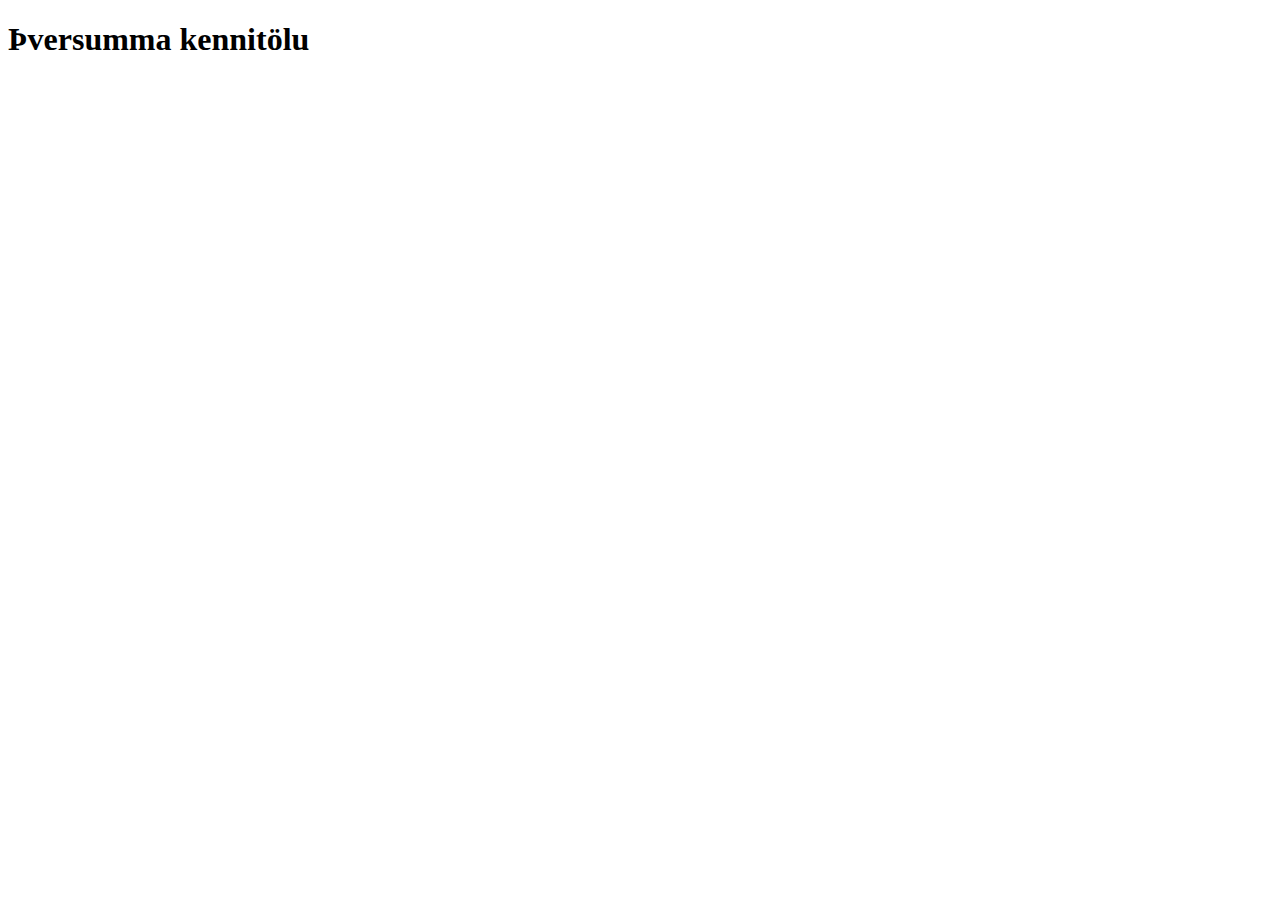
==== templates/default.html @ 9d6565d0 "setup" ====
<!DOCTYPE html>
<html lang="en">
<head>
    <meta charset="UTF-8">
    <meta name="viewport" content="width=device-width, initial-scale=1.0">
    <meta http-equiv="X-UA-Compatible" content="ie=edge">
    <title>Document</title>
</head>
<body>
    <h1>Þversumma kennitölu</h1>
</body>
</html>
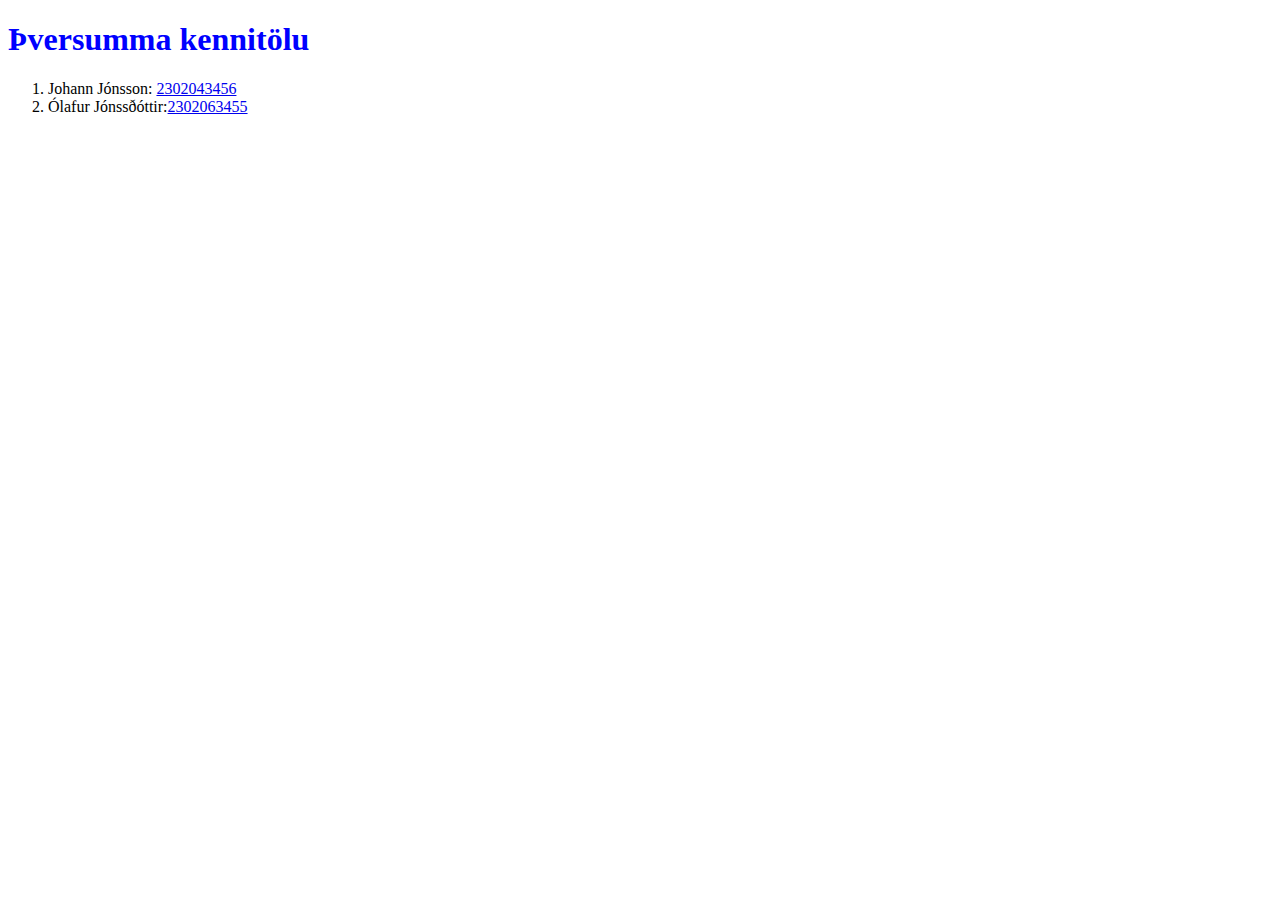
==== commit f590cbb6: "ok" ====
--- a/templates/default.html
+++ b/templates/default.html
@@ -4,9 +4,14 @@
     <meta charset="UTF-8">
     <meta name="viewport" content="width=device-width, initial-scale=1.0">
     <meta http-equiv="X-UA-Compatible" content="ie=edge">
-    <title>Document</title>
+    <title>Verkefni 2 - Vefforritun</title>
+    <link rel="stylesheet" href="/static/styles.css">
 </head>
 <body>
     <h1>Þversumma kennitölu</h1>
+    <ol>
+        <li>Johann Jónsson: <a href="/kt-sida/2302043456">2302043456</a></li>
+        <li>Ólafur Jónssðóttir:<a href="/kt-sida/2302063455">2302063455</a></li>
+    </ol>
 </body>
 </html>--- a/static/styles.css
+++ b/static/styles.css
@@ -0,0 +1,6 @@
+h1,h2{color: blue;
+
+}
+.error{
+    color: red;
+}